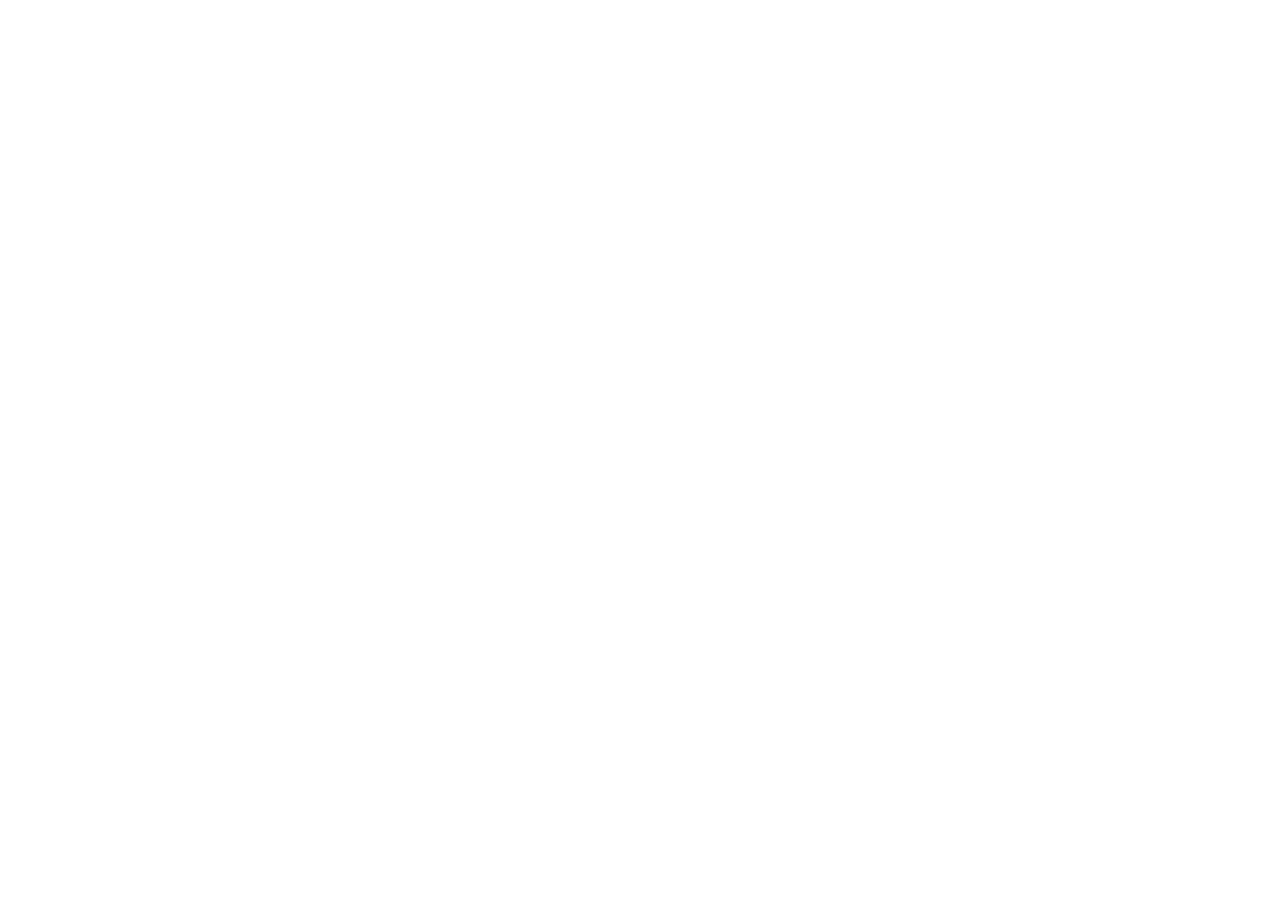
==== vt222_gds/index.html @ ede1ee68 "inital commit with index & styles file" ====
<!DOCTYPE html>
<html lang="en">
  <head>
    <meta charset="UTF-8" />
    <meta name="viewport" content="width=device-width, initial-scale=1.0" />
    <link rel="stylesheet" href="./style.css" />
    <title>News Page</title>
  </head>
  <body>
    <!-- News articles will go here -->
  </body>
</html>
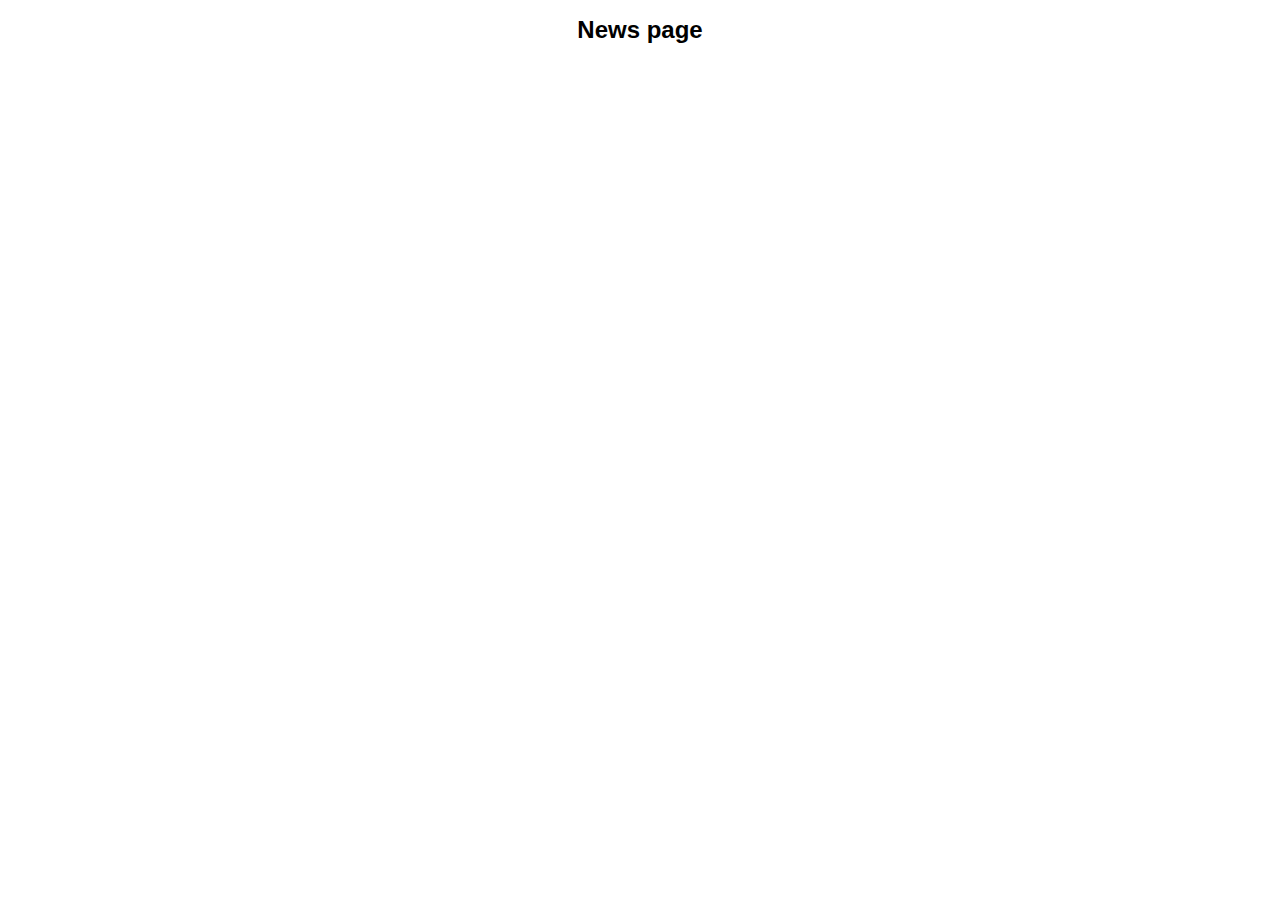
==== commit c89dd722: "feature updated news page to be more cool :D" ====
--- a/vt222_gds/index.html
+++ b/vt222_gds/index.html
@@ -3,10 +3,12 @@
   <head>
     <meta charset="UTF-8" />
     <meta name="viewport" content="width=device-width, initial-scale=1.0" />
-    <link rel="stylesheet" href="./style.css" />
-    <title>News Page</title>
+    <link rel="stylesheet" href="style.css" />
+    <title>Dynamic News Page</title>
   </head>
   <body>
-    <!-- News articles will go here -->
+    <h1 class="title">News page</h1>
+    <div id="news-container"></div>
+    <script src="script.js"></script>
   </body>
 </html>
--- a/vt222_gds/style.css
+++ b/vt222_gds/style.css
@@ -0,0 +1,51 @@
+body,
+html {
+  margin: 0;
+  padding: 0;
+  font-family: Arial, sans-serif;
+}
+
+.title {
+  font-size: 24px;
+  text-align: center;
+  width: 100%;
+}
+
+#news-container {
+  display: flex;
+  flex-wrap: wrap;
+  justify-content: center;
+  padding: 20px;
+}
+
+.news-item {
+  width: 300px;
+  margin: 20px;
+  box-shadow: 0 0 10px rgba(0, 0, 0, 0.1);
+}
+
+.news-img {
+  width: 100%;
+  height: 200px;
+  object-fit: cover;
+}
+
+.news-title {
+  padding: 0 15px;
+  font-size: 18px;
+  font-weight: bold;
+  color: #333;
+}
+
+.news-desc {
+  padding: 0 15px 15px;
+  font-size: 14px;
+  color: #666;
+}
+
+@media (max-width: 600px) {
+  #news-container {
+    flex-direction: column;
+    align-items: center;
+  }
+}
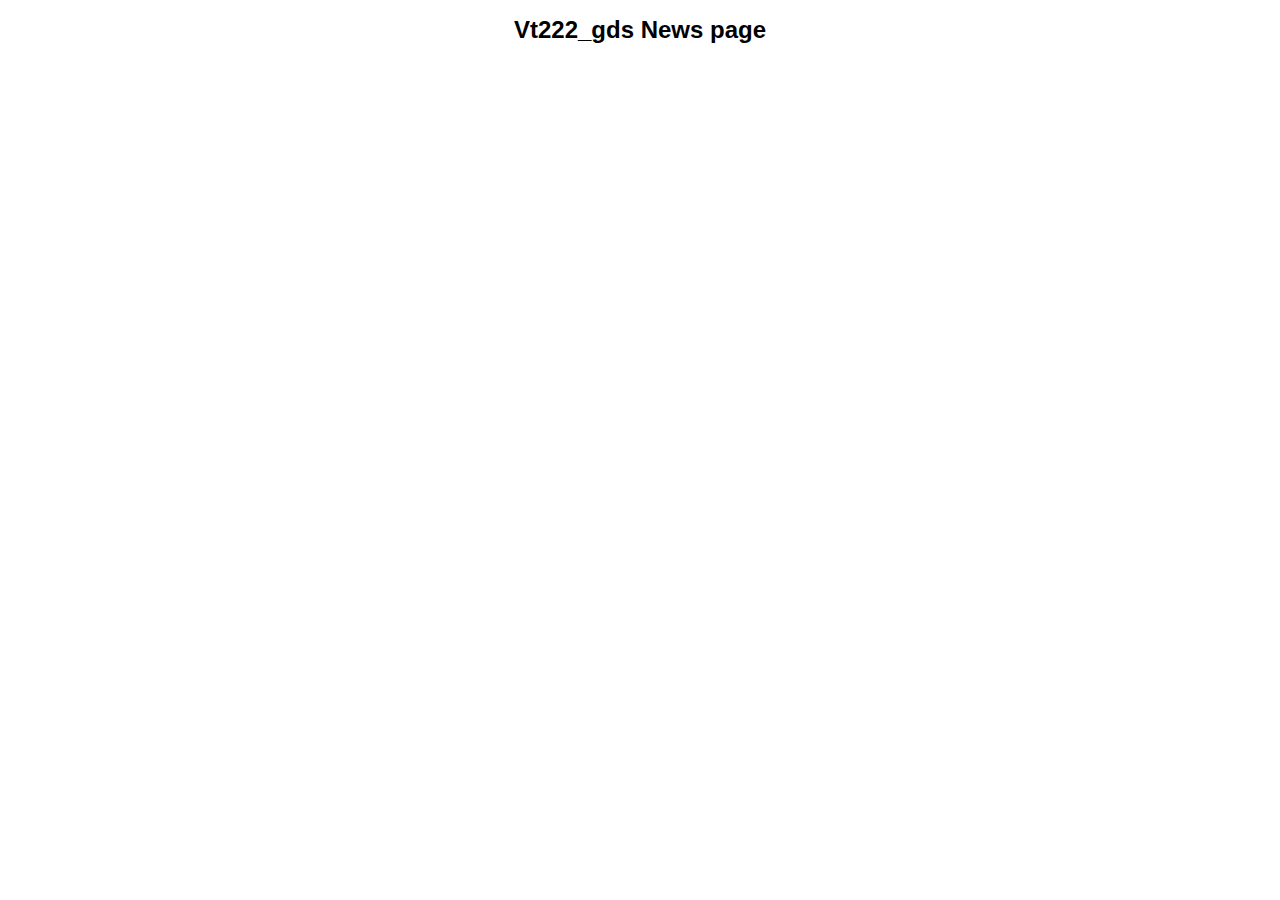
==== commit c924f465: "feature some text changes" ====
--- a/vt222_gds/index.html
+++ b/vt222_gds/index.html
@@ -4,10 +4,10 @@
     <meta charset="UTF-8" />
     <meta name="viewport" content="width=device-width, initial-scale=1.0" />
     <link rel="stylesheet" href="style.css" />
-    <title>Dynamic News Page</title>
+    <title>Vt222_gds News Page</title>
   </head>
   <body>
-    <h1 class="title">News page</h1>
+    <h1 class="title">Vt222_gds News page</h1>
     <div id="news-container"></div>
     <script src="script.js"></script>
   </body>
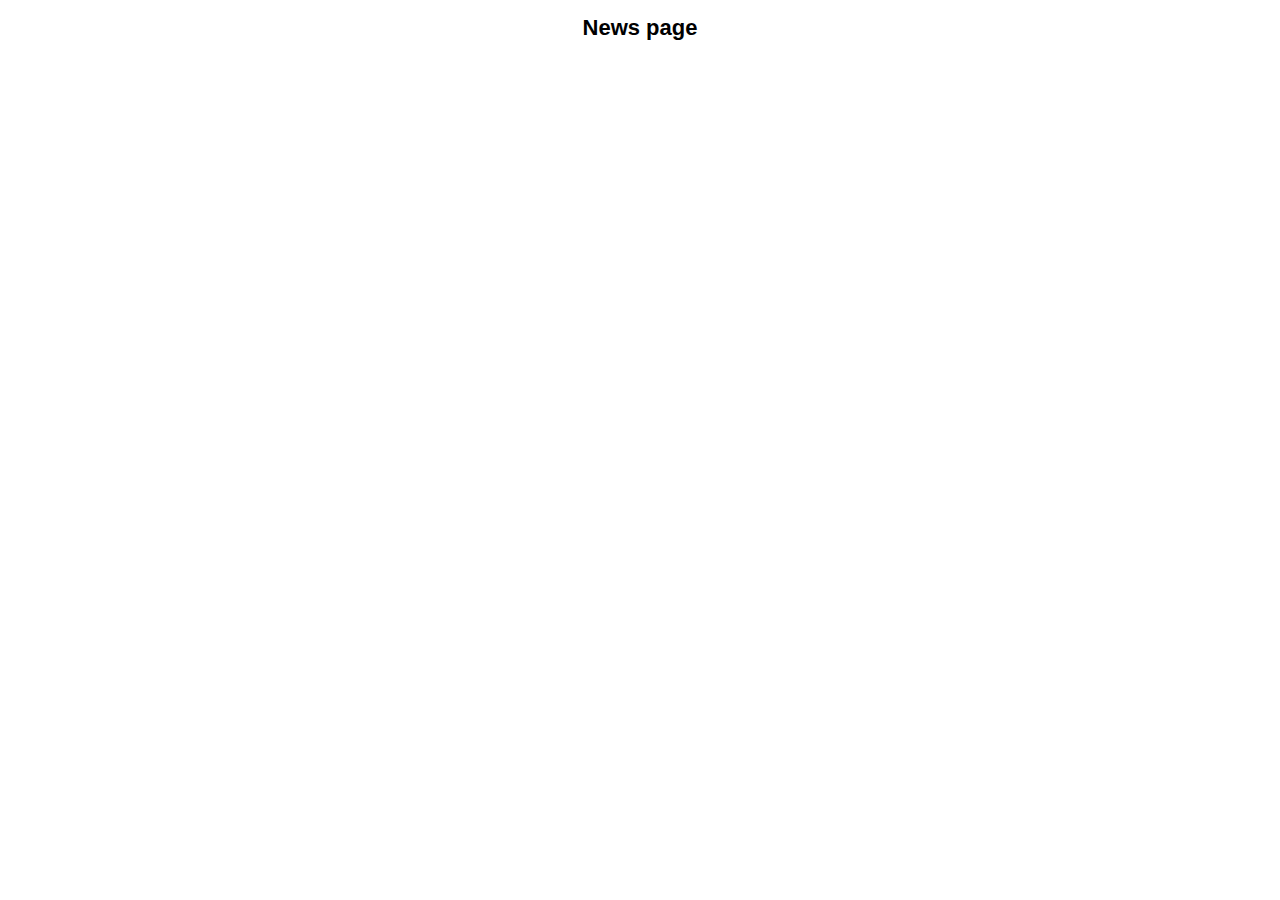
==== commit 410aad8e: "fix some text" ====
--- a/vt222_gds/index.html
+++ b/vt222_gds/index.html
@@ -4,10 +4,10 @@
     <meta charset="UTF-8" />
     <meta name="viewport" content="width=device-width, initial-scale=1.0" />
     <link rel="stylesheet" href="style.css" />
-    <title>Vt222_gds News Page</title>
+    <title>Other News Page</title>
   </head>
   <body>
-    <h1 class="title">Vt222_gds News page</h1>
+    <h1 class="title">News page</h1>
     <div id="news-container"></div>
     <script src="script.js"></script>
   </body>
--- a/vt222_gds/style.css
+++ b/vt222_gds/style.css
@@ -6,7 +6,7 @@
 }
 
 .title {
-  font-size: 24px;
+  font-size: 22px;
   text-align: center;
   width: 100%;
 }
@@ -15,12 +15,12 @@
   display: flex;
   flex-wrap: wrap;
   justify-content: center;
-  padding: 20px;
+  padding: 15px;
 }
 
 .news-item {
   width: 300px;
-  margin: 20px;
+  margin: 15px;
   box-shadow: 0 0 10px rgba(0, 0, 0, 0.1);
 }
 
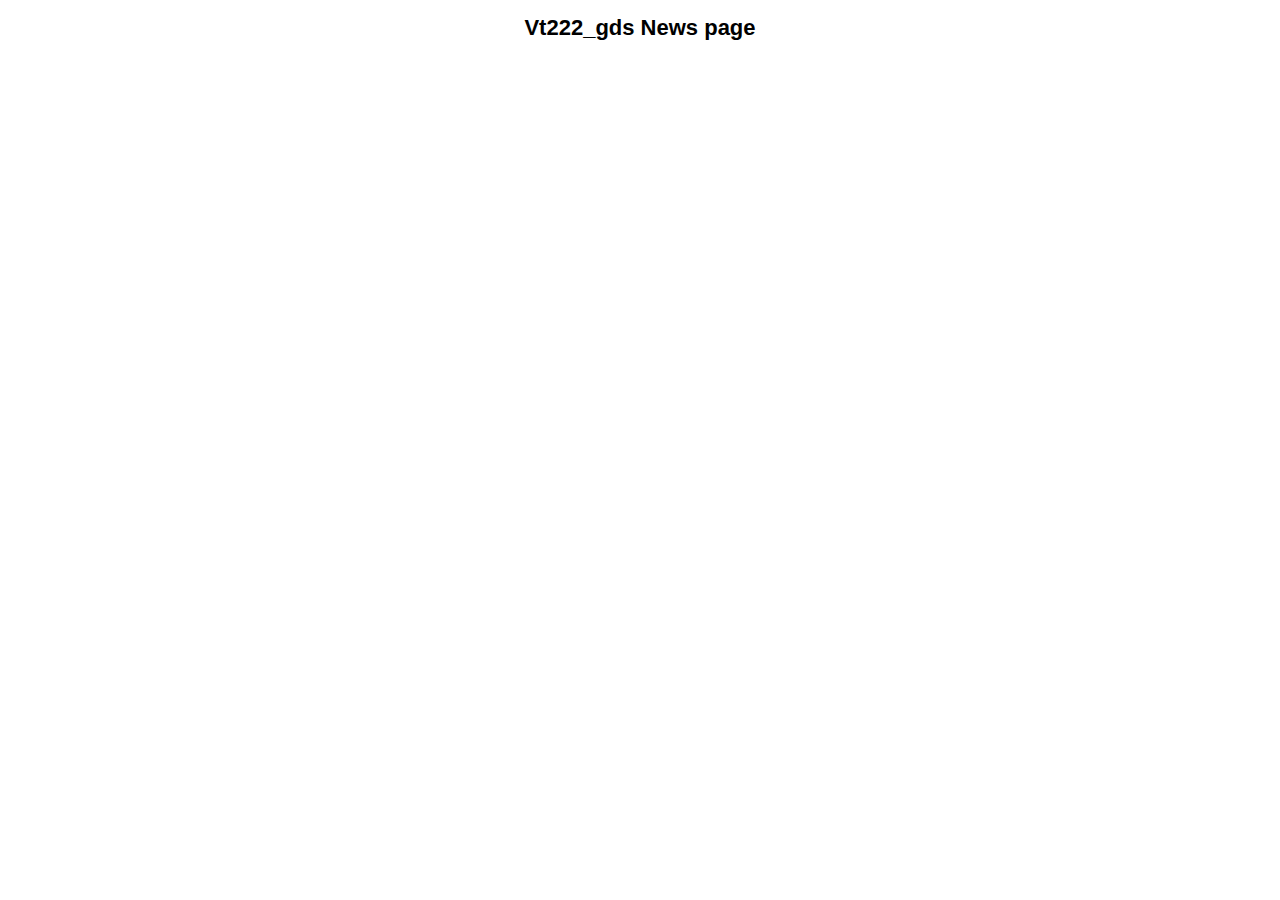
==== commit 7d6641a1: "feature last commit from diff branches" ====
--- a/vt222_gds/index.html
+++ b/vt222_gds/index.html
@@ -4,10 +4,10 @@
     <meta charset="UTF-8" />
     <meta name="viewport" content="width=device-width, initial-scale=1.0" />
     <link rel="stylesheet" href="style.css" />
-    <title>Other News Page</title>
+    <title>Vt222_gds News Page</title>
   </head>
   <body>
-    <h1 class="title">News page</h1>
+    <h1 class="title">Vt222_gds News page</h1>
     <div id="news-container"></div>
     <script src="script.js"></script>
   </body>
